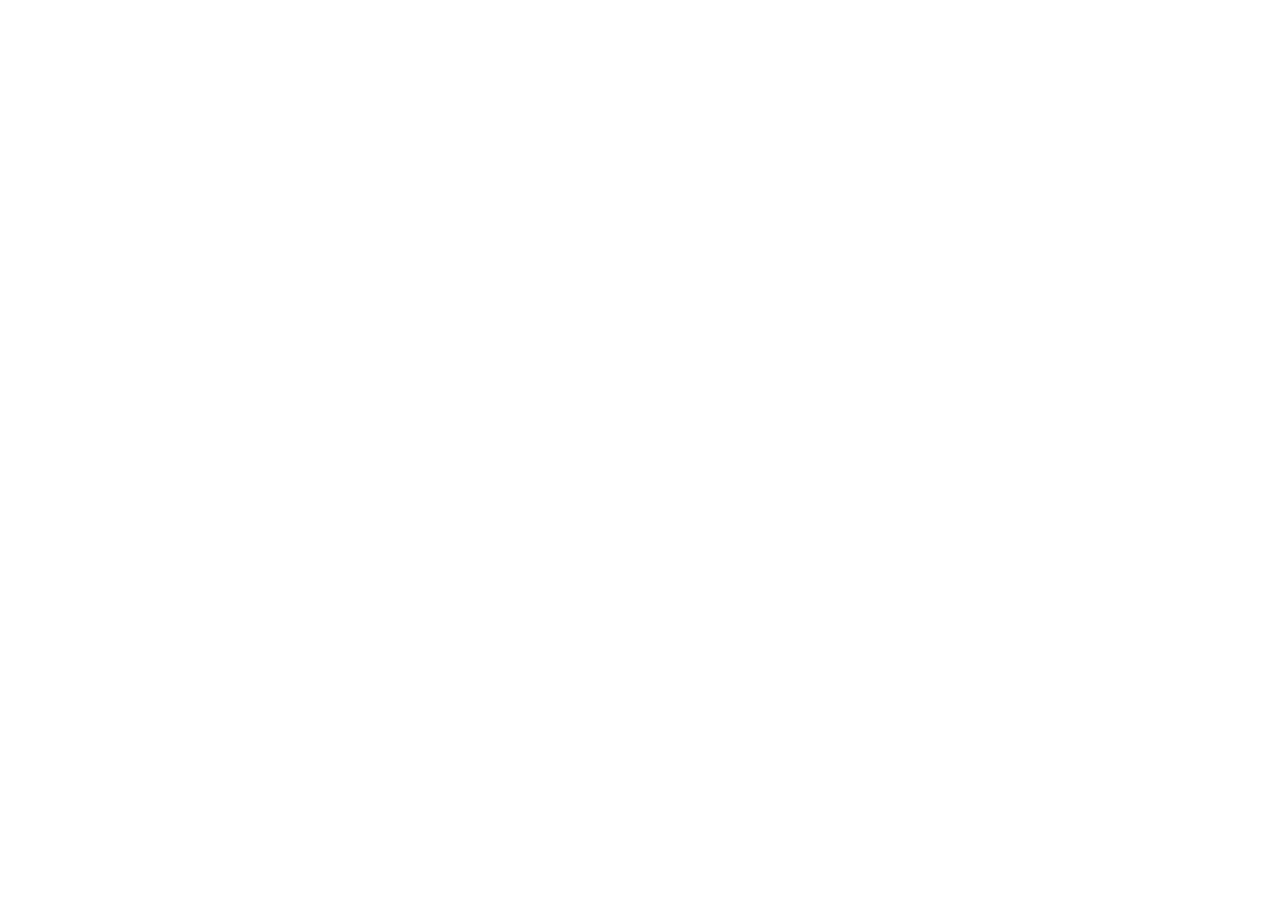
==== recipes/cheese-toastie.html @ 2f877470 "Created fries and cheese toastie pages" ====
<!DOCTYPE html>
<html lang="en">
<head>
    <meta charset="UTF-8">
    <meta name="viewport" content="width=device-width, initial-scale=1.0">
    <title>Cheese Toastie - Odin Recipes</title>
</head>
<body>
    
</body>
</html>
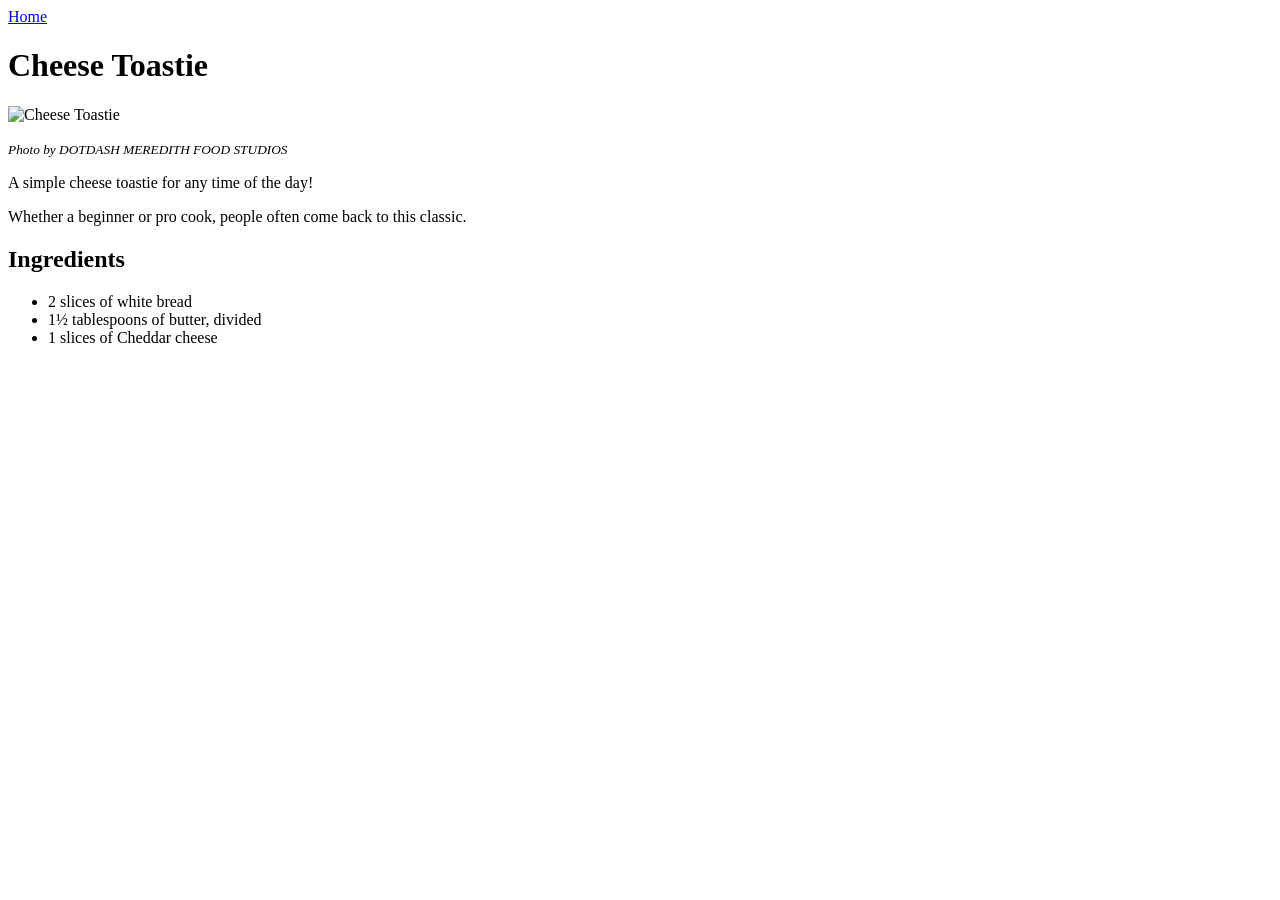
==== commit 879ab83a: "Added cheese toastie ingredients" ====
--- a/recipes/cheese-toastie.html
+++ b/recipes/cheese-toastie.html
@@ -6,6 +6,21 @@
     <title>Cheese Toastie - Odin Recipes</title>
 </head>
 <body>
-    
+    <a href="../index.html">Home</a>
+
+    <h1>Cheese Toastie</h1>
+
+    <img src="https://www.allrecipes.com/thmb/H_gwkwI6-5YPvZhXxYyf2TS5vbs=/0x512/filters:no_upscale():max_bytes(150000):strip_icc()/AR-238891-Grilled-Cheese-Sandwich-beauty-4x3-362f705972e64a948b7ec547f7b2a831.jpg" alt="Cheese Toastie">
+    <p><i><small>Photo by DOTDASH MEREDITH FOOD STUDIOS</small></i></p>
+
+    <p>A simple cheese toastie for any time of the day!</p>
+    <p>Whether a beginner or pro cook, people often come back to this classic.</p>
+
+    <h2>Ingredients</h2>
+    <ul>
+        <li>2 slices of white bread</li>
+        <li>1½ tablespoons of butter, divided</li>
+        <li>1 slices of Cheddar cheese</li>
+    </ul>
 </body>
 </html>
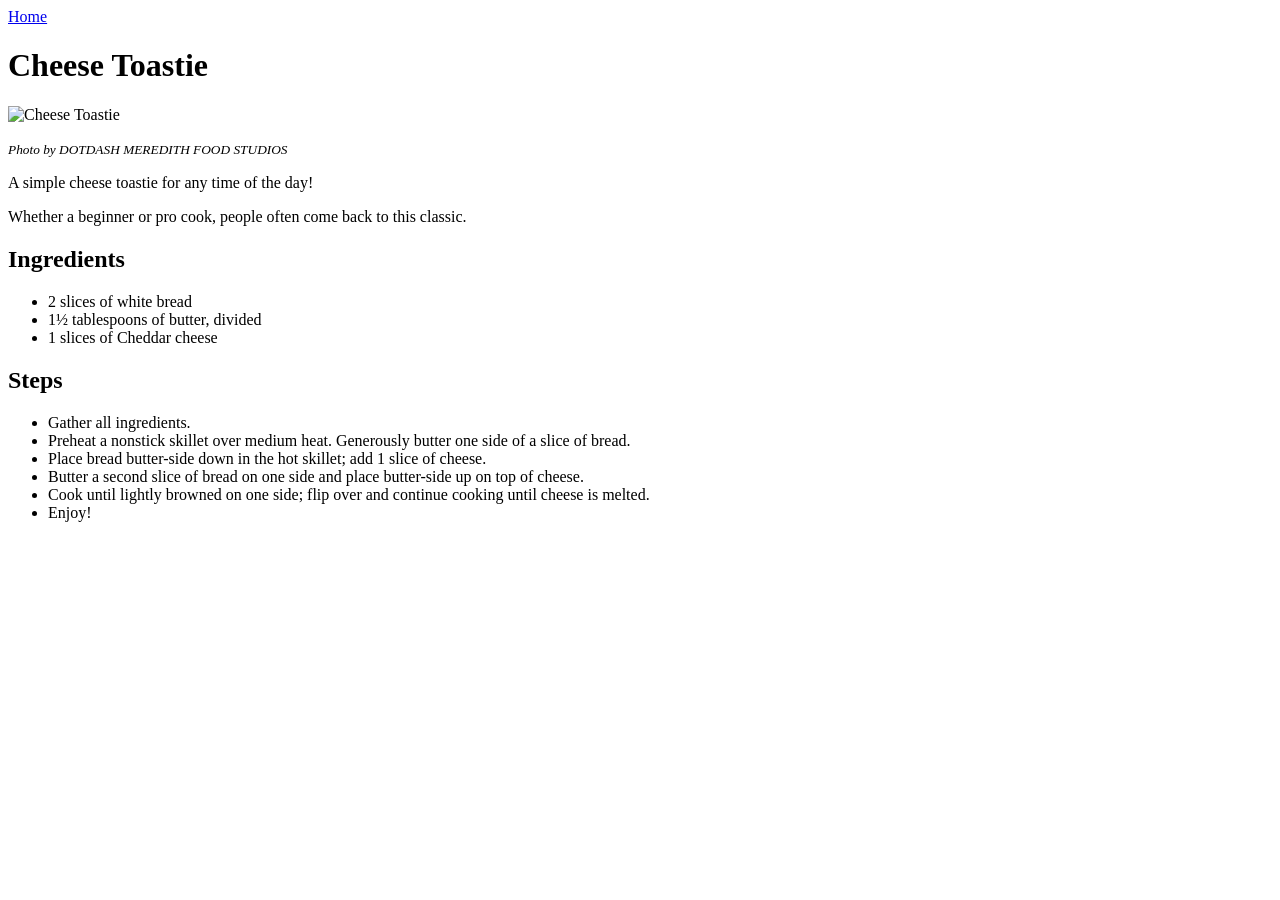
==== commit 8737535b: "Added steps to make cheese toastie" ====
--- a/recipes/cheese-toastie.html
+++ b/recipes/cheese-toastie.html
@@ -22,5 +22,15 @@
         <li>1½ tablespoons of butter, divided</li>
         <li>1 slices of Cheddar cheese</li>
     </ul>
+
+    <h2>Steps</h2>
+    <ul>
+        <li>Gather all ingredients.</li>
+        <li>Preheat a nonstick skillet over medium heat. Generously butter one side of a slice of bread.</li>
+        <li>Place bread butter-side down in the hot skillet; add 1 slice of cheese.</li>
+        <li>Butter a second slice of bread on one side and place butter-side up on top of cheese.</li>
+        <li>Cook until lightly browned on one side; flip over and continue cooking until cheese is melted.</li>
+        <li>Enjoy!</li>
+    </ul>
 </body>
 </html>
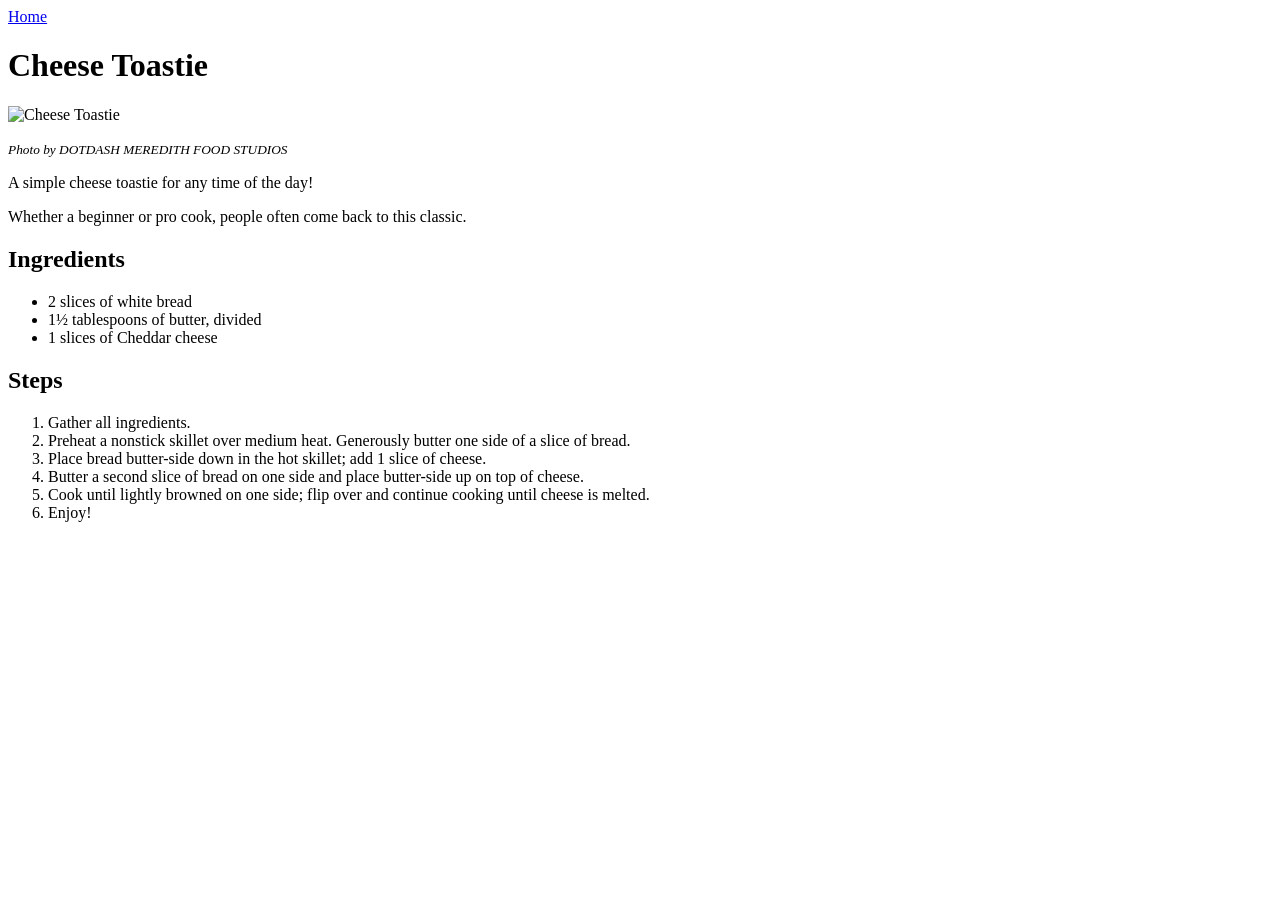
==== commit fe1fbac4: "Changed some unordered lists to be ordered lists." ====
--- a/recipes/cheese-toastie.html
+++ b/recipes/cheese-toastie.html
@@ -24,13 +24,13 @@
     </ul>
 
     <h2>Steps</h2>
-    <ul>
+    <ol>
         <li>Gather all ingredients.</li>
         <li>Preheat a nonstick skillet over medium heat. Generously butter one side of a slice of bread.</li>
         <li>Place bread butter-side down in the hot skillet; add 1 slice of cheese.</li>
         <li>Butter a second slice of bread on one side and place butter-side up on top of cheese.</li>
         <li>Cook until lightly browned on one side; flip over and continue cooking until cheese is melted.</li>
         <li>Enjoy!</li>
-    </ul>
+    </ol>
 </body>
 </html>
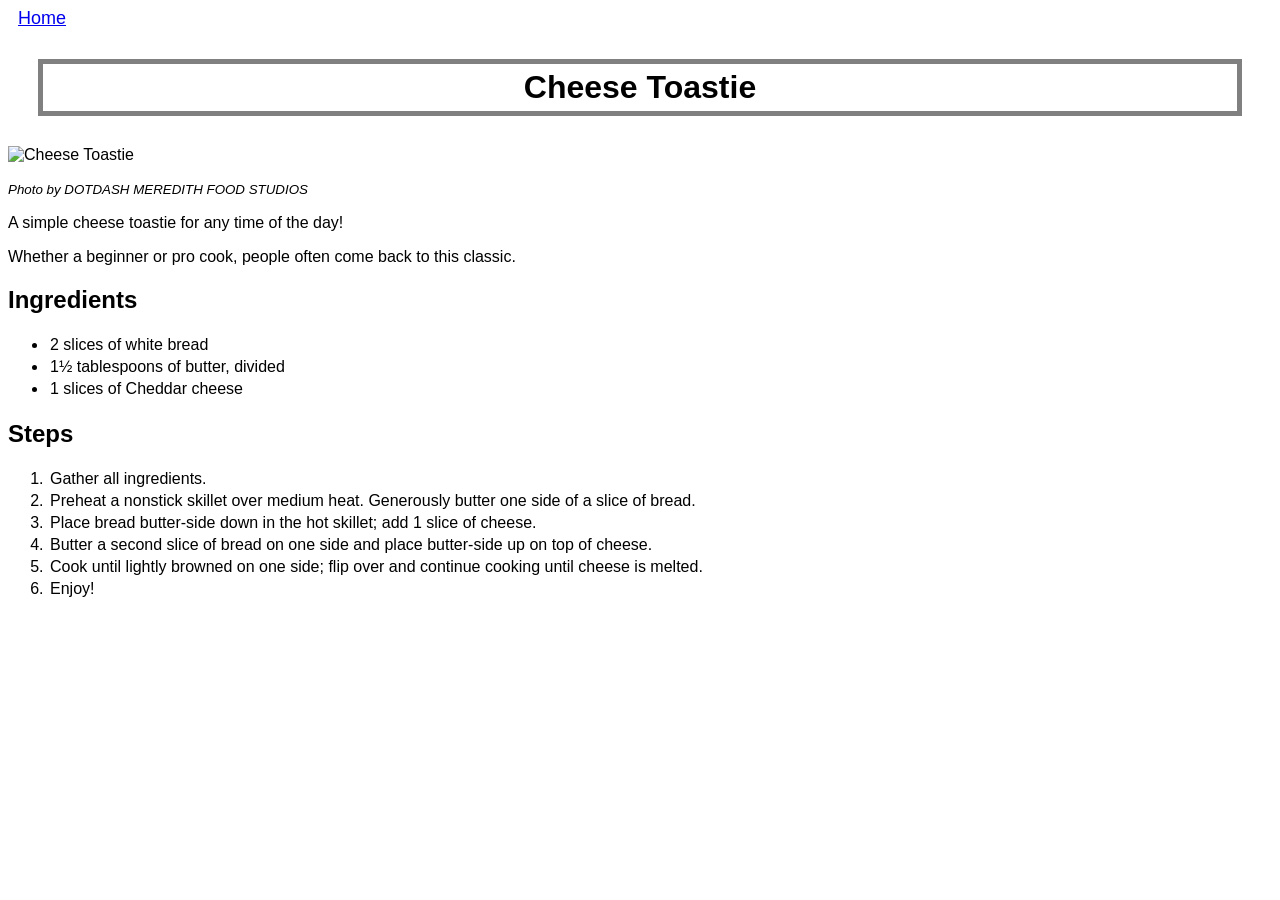
==== commit 9cf2ced8: "Created style.css, & sites link to the stylesheet" ====
--- a/recipes/cheese-toastie.html
+++ b/recipes/cheese-toastie.html
@@ -4,6 +4,7 @@
     <meta charset="UTF-8">
     <meta name="viewport" content="width=device-width, initial-scale=1.0">
     <title>Cheese Toastie - Odin Recipes</title>
+    <link rel="stylesheet" href="../style.css">
 </head>
 <body>
     <a href="../index.html">Home</a>
--- a/style.css
+++ b/style.css
@@ -0,0 +1,20 @@
+* {
+    box-sizing: border-box;
+    font-family: Arial, Helvetica, sans-serif
+}
+
+h1 {
+    text-align: center;
+    border: 5px solid gray;
+    padding: 5px;
+    margin: 30px;
+}
+
+a {
+    font-size: large;
+    padding: 10px;
+}
+
+li {
+    padding: 2px;
+}
